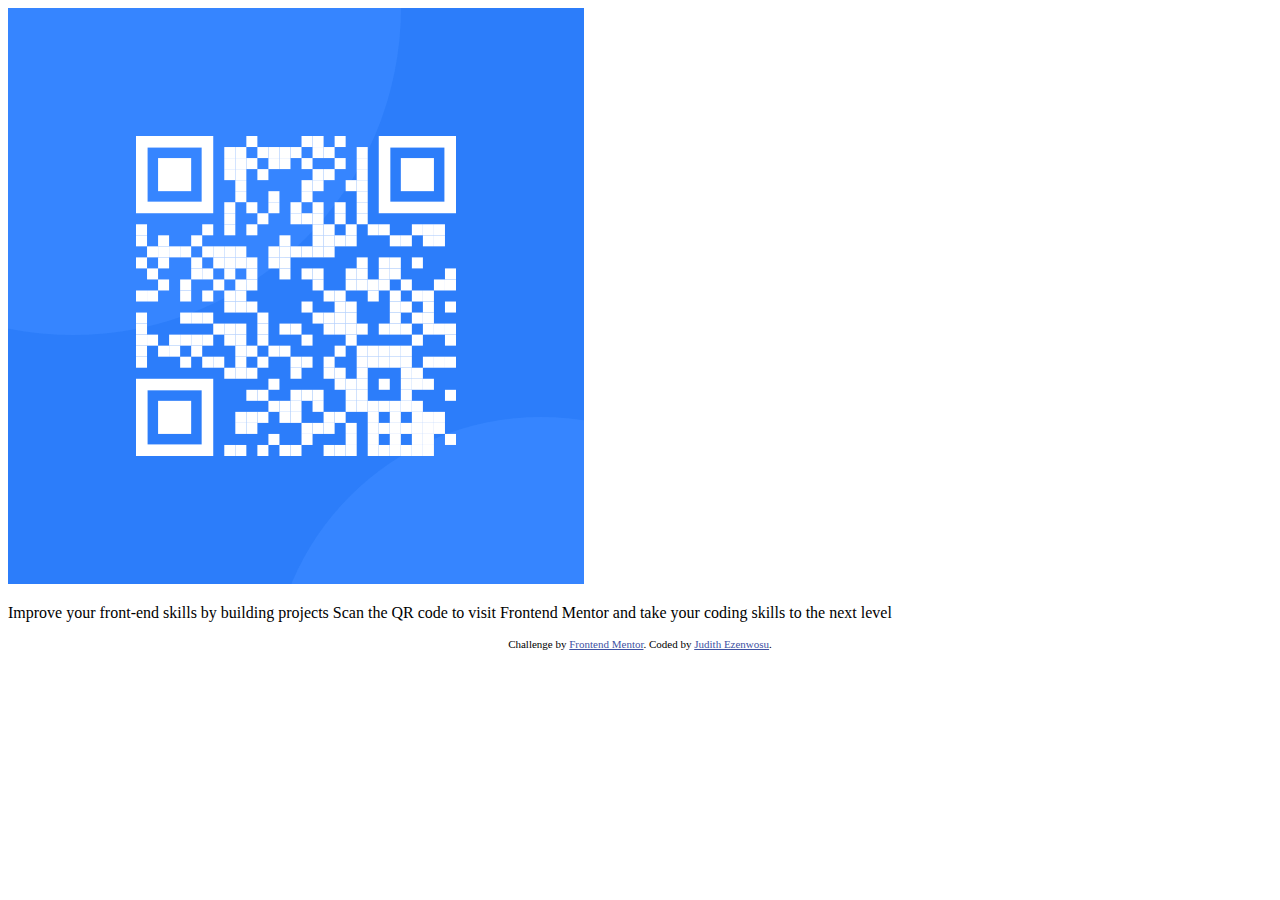
==== qr-code-component-main/index.html @ 6da0eba1 "added features" ====
<!DOCTYPE html>
<html lang="en">
<head>
  <meta charset="UTF-8">
  <meta name="viewport" content="width=device-width, initial-scale=1.0"> <!-- displays site properly based on user's device -->

  <link rel="icon" type="image/png" sizes="32x32" href="./images/favicon-32x32.png">
  
  <title>Frontend Mentor | QR code component</title>

  <!-- Feel free to remove these styles or customise in your own stylesheet 👍 -->
  <style>
    .attribution { font-size: 11px; text-align: center; }
    .attribution a { color: hsl(228, 45%, 44%); }
  </style>
</head>
<body>
<div> 
  <img src="images/image-qr-code.png" alt="image qr code">
  <p>
    Improve your front-end skills by building projects
  Scan the QR code to visit Frontend Mentor and take your coding skills to the next level
  </p> 
</div>

  
  <div class="attribution">
    Challenge by <a href="https://www.frontendmentor.io?ref=challenge" target="_blank">Frontend Mentor</a>. 
    Coded by <a href="#">Judith Ezenwosu</a>.
  </div>
</body>
</html>
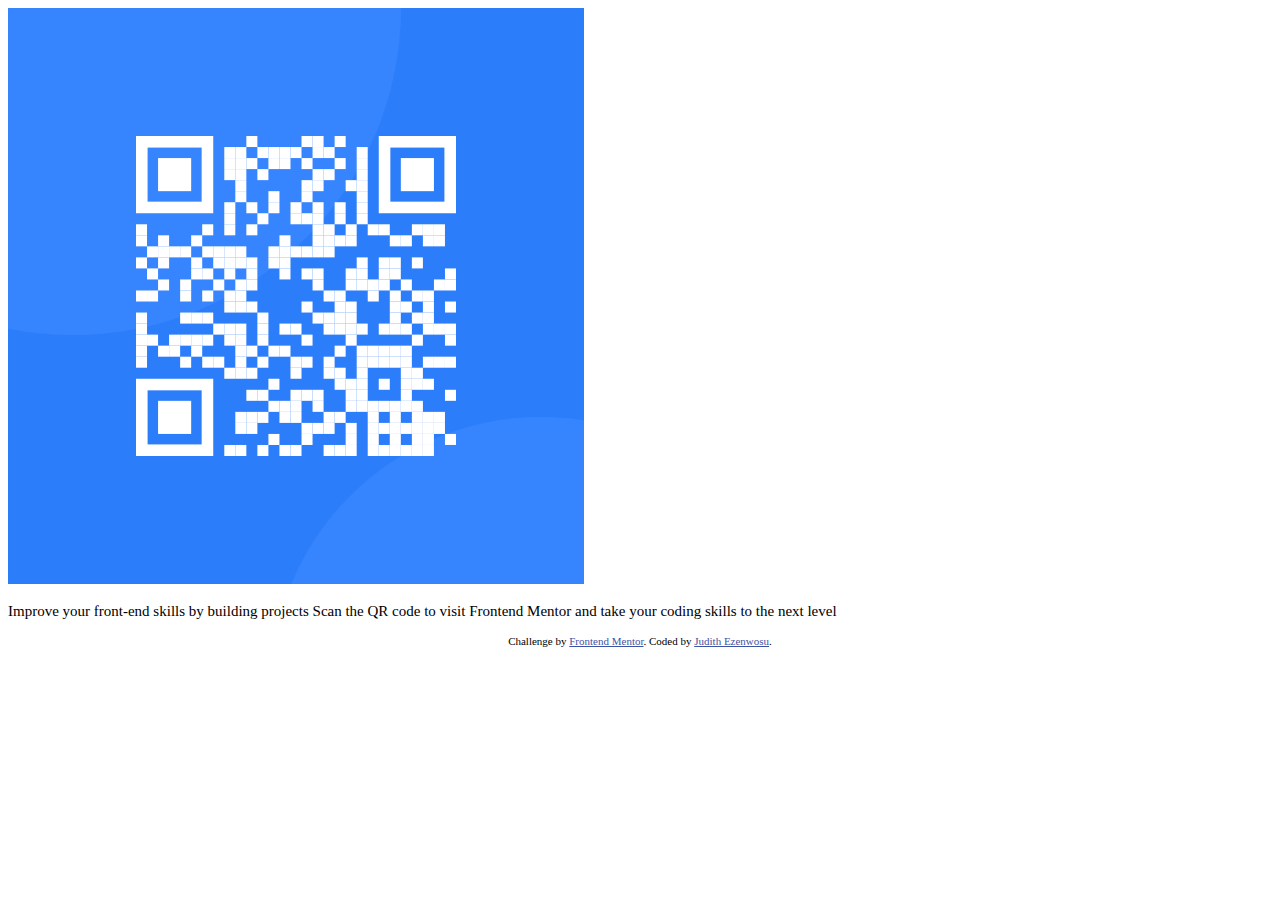
==== commit 8272d205: "update" ====
--- a/qr-code-component-main/index.html
+++ b/qr-code-component-main/index.html
@@ -10,12 +10,19 @@
 
   <!-- Feel free to remove these styles or customise in your own stylesheet 👍 -->
   <style>
+    p{
+      font-size: 15px;
+    }
     .attribution { font-size: 11px; text-align: center; }
     .attribution a { color: hsl(228, 45%, 44%); }
+    .container {
+      margin: 50%;
+      padding: 50px;
+    }
   </style>
 </head>
 <body>
-<div> 
+<div id="container"> 
   <img src="images/image-qr-code.png" alt="image qr code">
   <p>
     Improve your front-end skills by building projects
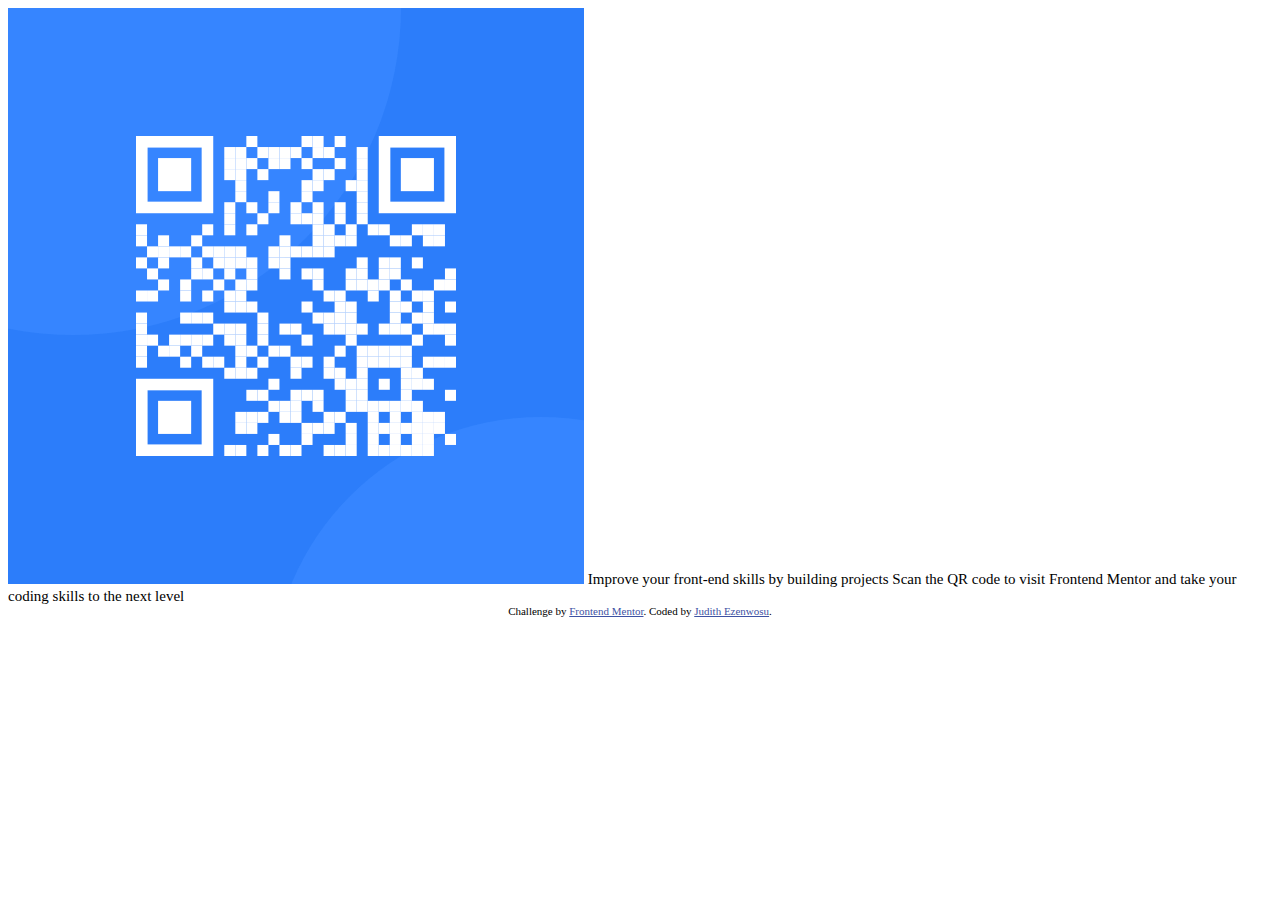
==== commit e4ac390c: "updates" ====
--- a/qr-code-component-main/index.html
+++ b/qr-code-component-main/index.html
@@ -7,29 +7,14 @@
   <link rel="icon" type="image/png" sizes="32x32" href="./images/favicon-32x32.png">
   
   <title>Frontend Mentor | QR code component</title>
-
-  <!-- Feel free to remove these styles or customise in your own stylesheet 👍 -->
-  <style>
-    p{
-      font-size: 15px;
-    }
-    .attribution { font-size: 11px; text-align: center; }
-    .attribution a { color: hsl(228, 45%, 44%); }
-    .container {
-      margin: 50%;
-      padding: 50px;
-    }
-  </style>
+  <link rel="stylesheet" href="style.css">
 </head>
 <body>
-<div id="container"> 
-  <img src="images/image-qr-code.png" alt="image qr code">
-  <p>
-    Improve your front-end skills by building projects
+<div class="bodyimg"> 
+  <img src="./images/image-qr-code.png" alt="image qr code">
+  Improve your front-end skills by building projects
   Scan the QR code to visit Frontend Mentor and take your coding skills to the next level
-  </p> 
 </div>
-
   
   <div class="attribution">
     Challenge by <a href="https://www.frontendmentor.io?ref=challenge" target="_blank">Frontend Mentor</a>. 
--- a/qr-code-component-main/style.css
+++ b/qr-code-component-main/style.css
@@ -0,0 +1,15 @@
+img { 
+    min-height: 10%;
+  }
+body {
+  background-color: Light gray;
+}
+  .bodyimg {
+    font-size: 15px;
+    justify-content: center;
+    background-color: white;
+    align-content: center;
+  }
+
+.attribution { font-size: 11px; text-align: center; }
+  .attribution a { color: hsl(228, 45%, 44%); }
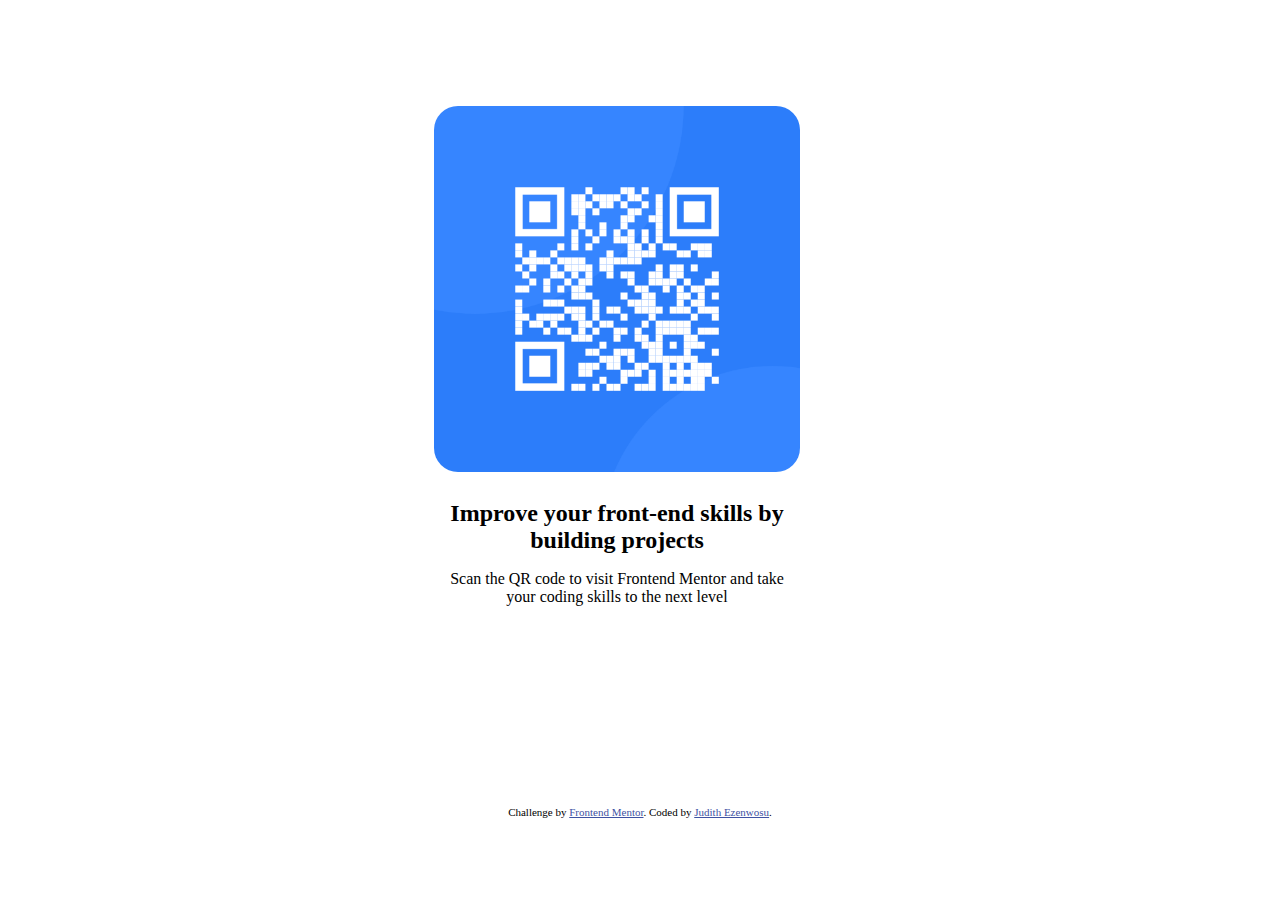
==== commit 031b54f2: "added css styles" ====
--- a/qr-code-component-main/index.html
+++ b/qr-code-component-main/index.html
@@ -10,11 +10,18 @@
   <link rel="stylesheet" href="style.css">
 </head>
 <body>
-<div class="bodyimg"> 
+<main> 
   <img src="./images/image-qr-code.png" alt="image qr code">
-  Improve your front-end skills by building projects
-  Scan the QR code to visit Frontend Mentor and take your coding skills to the next level
-</div>
+  <div class="content">
+    <h1>
+      Improve your front-end skills by building projects
+    </h1> 
+    <p>
+      Scan the QR code to visit Frontend Mentor and take your coding skills to the next level
+    </p> 
+  </div>
+
+</main>
   
   <div class="attribution">
     Challenge by <a href="https://www.frontendmentor.io?ref=challenge" target="_blank">Frontend Mentor</a>. 
--- a/qr-code-component-main/style.css
+++ b/qr-code-component-main/style.css
@@ -1,15 +1,46 @@
+*, *::before, *::after{
+  box-sizing: border-box;
+}
+*{
+  padding: 0;
+  margin: 0;
+}
 img { 
-    min-height: 10%;
+    border-radius: 1.5rem;
+    display: block;
+    width: 100%;
   }
 body {
   background-color: Light gray;
+  display: grid;
+  align-items: center;
+  justify-content: center;
+  min-height: 100vh;
 }
-  .bodyimg {
-    font-size: 15px;
-    justify-content: center;
-    background-color: white;
-    align-content: center;
-  }
-
-.attribution { font-size: 11px; text-align: center; }
-  .attribution a { color: hsl(228, 45%, 44%); }
+main {
+  background-color: white;
+  width: 90%;
+  max-width: 460px;
+  padding: 1.5rem;
+  border-radius: 1rem;
+  display: grid;
+  gap: 1rem;
+}
+.content{
+  display: grid;
+  gap: 1rem;
+  padding: 0.8rem;
+}
+h1 {
+  font-size: 1.5rem;
+}
+h1, p{
+  text-align: center;
+}
+.attribution { 
+  font-size: 11px; 
+  text-align: center;
+}
+.attribution a { 
+  color: hsl(228, 45%, 44%); 
+}
